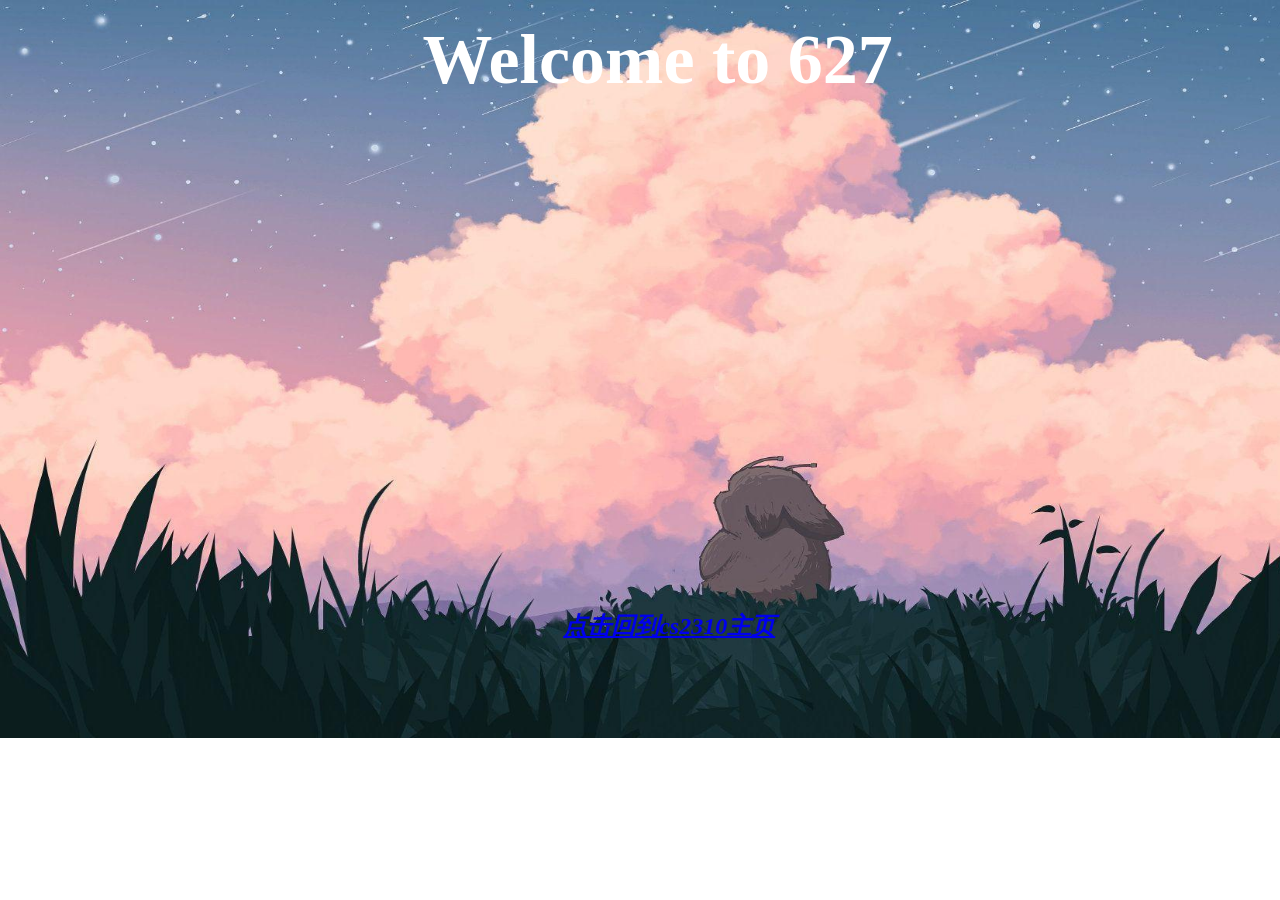
==== index.html @ a22bdd9d "Update and rename 627.html to index.html" ====
<!doctype html>
<html>
<head>
<meta charset="utf-8">
<title>寝室主页</title>
<link href="627.css" rel="stylesheet" type="text/css">
</head>

<body>
<img src="image/627.jpg" class="rr" width="1920" height="1200" alt=""/>
<h1 class="pp">Welcome to 627</h1>
<h1 class="oo"><em data_temp_dwid="0"><a href="#">点击回到cs2310主页</a></em></h1>
</body>
</html>
---- 627.css ----
* {
    margin: 0;
    padding: 0;

}

.rr{
	width:1488px;
	height:738px;
}
.pp{
	position: absolute;
	top: 20px;
	left:33%;
	font-size: 70px;
	color: #FFFFFF;
}
.oo{
	position: absolute;
	top: 610px;
	left:44%;
	font-size: 24px;
	color:#DC6200;
}
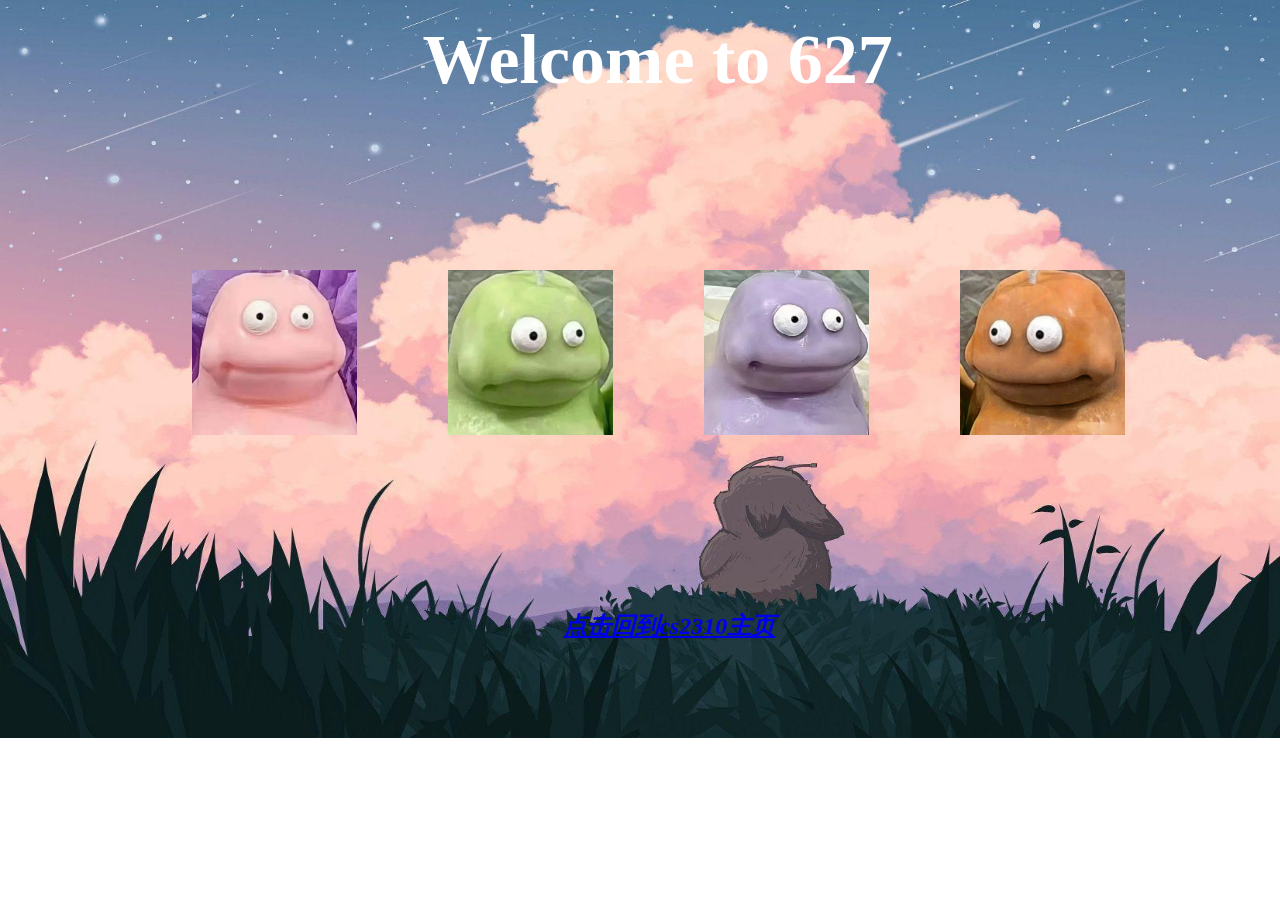
==== commit e0cd3fc4: "Update index.html" ====
--- a/index.html
+++ b/index.html
@@ -8,7 +8,11 @@
 
 <body>
 <img src="image/627.jpg" class="rr" width="1920" height="1200" alt=""/>
+<a href="#"><img src="image/1.jpg" class="t1" alt=""></a>
+<a href="https://hatsuyuki812.github.io/hatsu"><img src="image/2.jpg" class="t2" alt=""></a>
+<a href="https://cokkietw.github.io/myweb/"><img src="image/3.jpg" class="t3" alt=""></a>
+<a href="https://sqy901.github.io/sqy731.github.io/"><img src="image/4.jpg" class="t4" alt=""></a>
 <h1 class="pp">Welcome to 627</h1>
-<h1 class="oo"><em data_temp_dwid="0"><a href="#">点击回到cs2310主页</a></em></h1>
+<h1 class="oo"><em data_temp_dwid="0"><a href="https://anycoffeemilk.github.io/class_page/">点击回到cs2310主页</a></em></h1>
 </body>
 </html>
--- a/627.css
+++ b/627.css
@@ -22,3 +22,28 @@
 	font-size: 24px;
 	color:#DC6200;
 }
+
+.t1,.t2,.t3,.t4{
+	width: 165px;
+	height:165px;
+	position: absolute;
+}
+
+.t1{
+	left:35%;
+	top:30%;
+}
+
+.t2{
+	left:15%;
+	top:30%;
+}
+
+.t3{
+	left:55%;
+	top:30%;
+}
+.t4{
+	left:75%;
+	top:30%;
+}
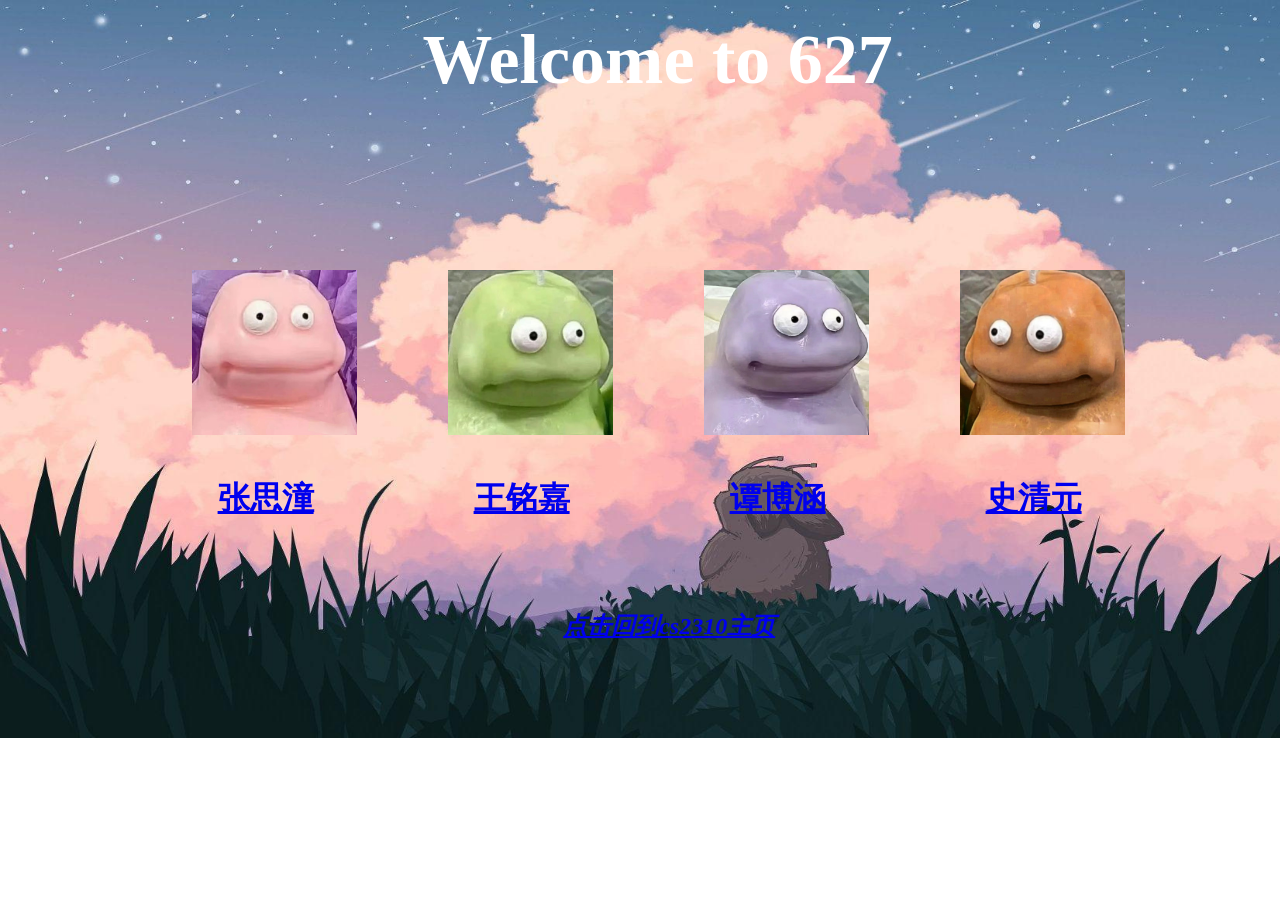
==== commit 3c7a5f0e: "Update index.html" ====
--- a/index.html
+++ b/index.html
@@ -8,11 +8,15 @@
 
 <body>
 <img src="image/627.jpg" class="rr" width="1920" height="1200" alt=""/>
-<a href="#"><img src="image/1.jpg" class="t1" alt=""></a>
+<a href="https://episooode.github.io/myweb/"><img src="image/1.jpg" class="t1" alt=""></a>
+<h1 class="no1"><a href="https://hatsuyuki812.github.io/hatsu">张思潼</a></h1>
 <a href="https://hatsuyuki812.github.io/hatsu"><img src="image/2.jpg" class="t2" alt=""></a>
+<h1 class="no2"><a href="https://episooode.github.io/myweb/">王铭嘉</a></h1>
 <a href="https://cokkietw.github.io/myweb/"><img src="image/3.jpg" class="t3" alt=""></a>
+<h1 class="no3"><a href="https://cokkietw.github.io/myweb/">谭博涵</a></h1>
 <a href="https://sqy901.github.io/sqy731.github.io/"><img src="image/4.jpg" class="t4" alt=""></a>
+<h1 class="no4"><a href="https://sqy901.github.io/sqy731.github.io/">史清元</a></h1>
 <h1 class="pp">Welcome to 627</h1>
-<h1 class="oo"><em data_temp_dwid="0"><a href="https://anycoffeemilk.github.io/class_page/">点击回到cs2310主页</a></em></h1>
+<h1 class="oo"><em><a href="https://anycoffeemilk.github.io/class_page/">点击回到cs2310主页</a></em></h1>
 </body>
 </html>
--- a/627.css
+++ b/627.css
@@ -26,24 +26,51 @@
 .t1,.t2,.t3,.t4{
 	width: 165px;
 	height:165px;
-	position: absolute;
 }
 
 .t1{
 	left:35%;
 	top:30%;
+	position: absolute;
+}
+.no1{
+	left:17%;
+	top:53%;
+	position: absolute;
+	color: #0C00EA;
+}
+.no2{
+	left:37%;
+	top:53%;
+	position: absolute;
+	color: #0C00EA;
+}
+.no3{
+	left:57%;
+	top:53%;
+	position: absolute;
+	color: #0C00EA;
+}
+.no4{
+	left:77%;
+	top:53%;
+	position: absolute;
+	color: #0C00EA;
 }
 
 .t2{
 	left:15%;
 	top:30%;
+	position: absolute;
 }
 
 .t3{
 	left:55%;
 	top:30%;
+	position: absolute;
 }
 .t4{
 	left:75%;
 	top:30%;
+	position: absolute;
 }
